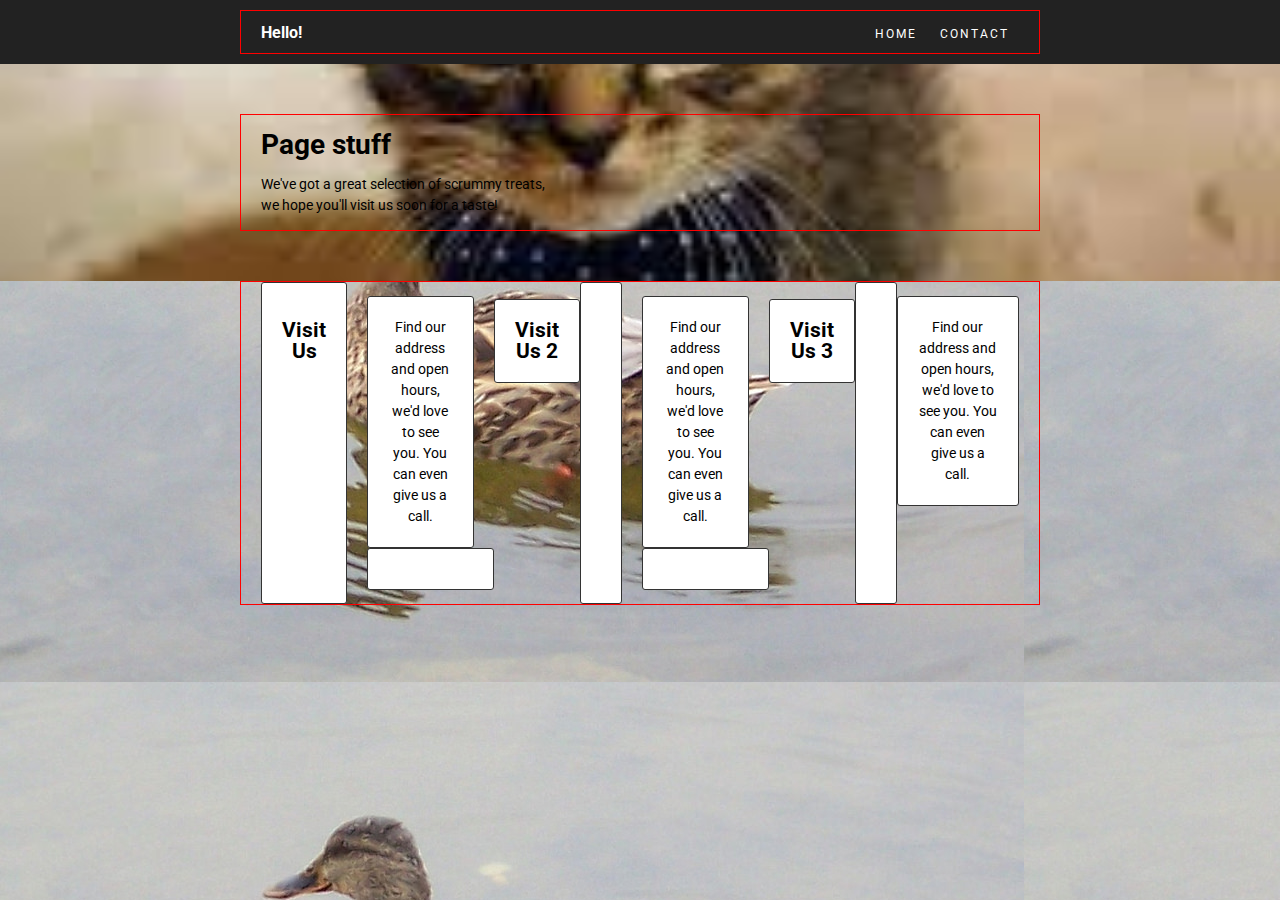
==== index.html @ b16bde74 "testing a website" ====
<!doctype html>
<html>

    <head>
        <meta name="viewport" content="width=device-width">
        <link rel="stylesheet" href="styles.css">
        <title>My Amazing Site</title>
    </head>
    
    
    <body>
        <script src="js/jquery-3.0.0.min.js"></script>
        <script src="js/menu.js"></script>
		
        <header>
            <div class="container">
 		     <h1>Hello!</h1>
             <span class="menu-button">Menu</span>

   		   <nav class="hide-on-mobile">
        		<a href="index.html">Home</a>
        		<a href="contact.html">Contact</a>
    		</nav>
            </div>
    	</header>
        <div class="hero shop">
            <div class="container">
              <h1>Page stuff</h1>

              <p>
                We've got a great selection of scrummy treats,<br>
                we hope you'll visit us soon for a taste!
            </p>
            </div>
        </div>

        <div class="panel-links container">
            <a href="/contact.html">
             <h2>Visit Us</h2>
             <p>
                Find our address and open hours, we'd love
               to see you. You can even give us a call.
            </a>

            <a href="/contact.html">
             <h2>Visit Us 2</h2>
             <p>
                Find our address and open hours, we'd love
               to see you. You can even give us a call.
            </a>

            <a href="/contact.html">
             <h2>Visit Us 3</h2>
             <p>
                Find our address and open hours, we'd love
               to see you. You can even give us a call.
            </a>
        </div>
       

    </body>

</html>
---- styles.css ----
/* import the Roboto font from Google Fonts */
@import url(https://fonts.googleapis.com/css?family=Roboto:400,700,400italic,700italic);

html {
  font-family: 'Roboto', sans-serif;
  font-size: 14px;
  line-height: 150%;
  box-sizing: border-box;
}

*, *:before, *:after {
  box-sizing: inherit;
}

body {
  margin: 0;
  background: url('img/hero.jpg');
}

header {
  background: #222;
  color: white;
  padding: 10px 30px;
  display: flex;
  align-items: baseline;
}

header h1 {
  font-size: 16px;
  flex-grow: 1;
}

header nav a {
  display: inline-block;
  color: white;
  font-size: 12px;
  text-transform: uppercase;
  letter-spacing: 2px;
  margin: 0 10px;
  text-decoration: none;
  border-bottom: 2px solid transparent;
}

header nav a:hover {
  color: lightblue;
  border-color: lightblue;
}

.container {
  width: 100%;
  max-width: 800px;
  padding: 0 20px;
  margin: 0 auto;
  border: 1px solid red;
}

.hero {
  padding: 50px 0;
  min-height: 200px;
  background: lightgreen;
}

.hero.shop {
  background-color: lightgreen;
  background-image: url('img/cat.jpeg');
  background-size: cover;
  background-position: center;
}

header .container {
  display: flex;
  align-items: baseline;
}

header .menu-button {
  display: none;
}

@media only screen and (max-width: 500px) {
  
  header .menu-button {
    display: block;
    text-transform: uppercase;
    font-size: 12px;
  }

  header nav {
    width: 100%;
  }

  header nav.hide-on-mobile {
    display: none;
  }

  header nav a {
    display: block;
    border-top: 1px solid #777;
    margin: 0;
    text-align: center;
    padding: 8px 0 3px;
  }

  header .container {
    flex-wrap: wrap;
  }

}

.panel-links {
  display: flex;
  align-content: space-between;
}

.panel-links a {
  display: block;
  text-decoration: none;
  color: black;
  text-align: center;
  background-color: white;
  border: 1px solid #333;
  border-radius: 3px;
  padding: 20px;
   margin-right: 20px;
}

.panel-links a:hover {
  background-color: lightblue;
}

.panel-links a:last-of-type {
  margin-right: 0;
}
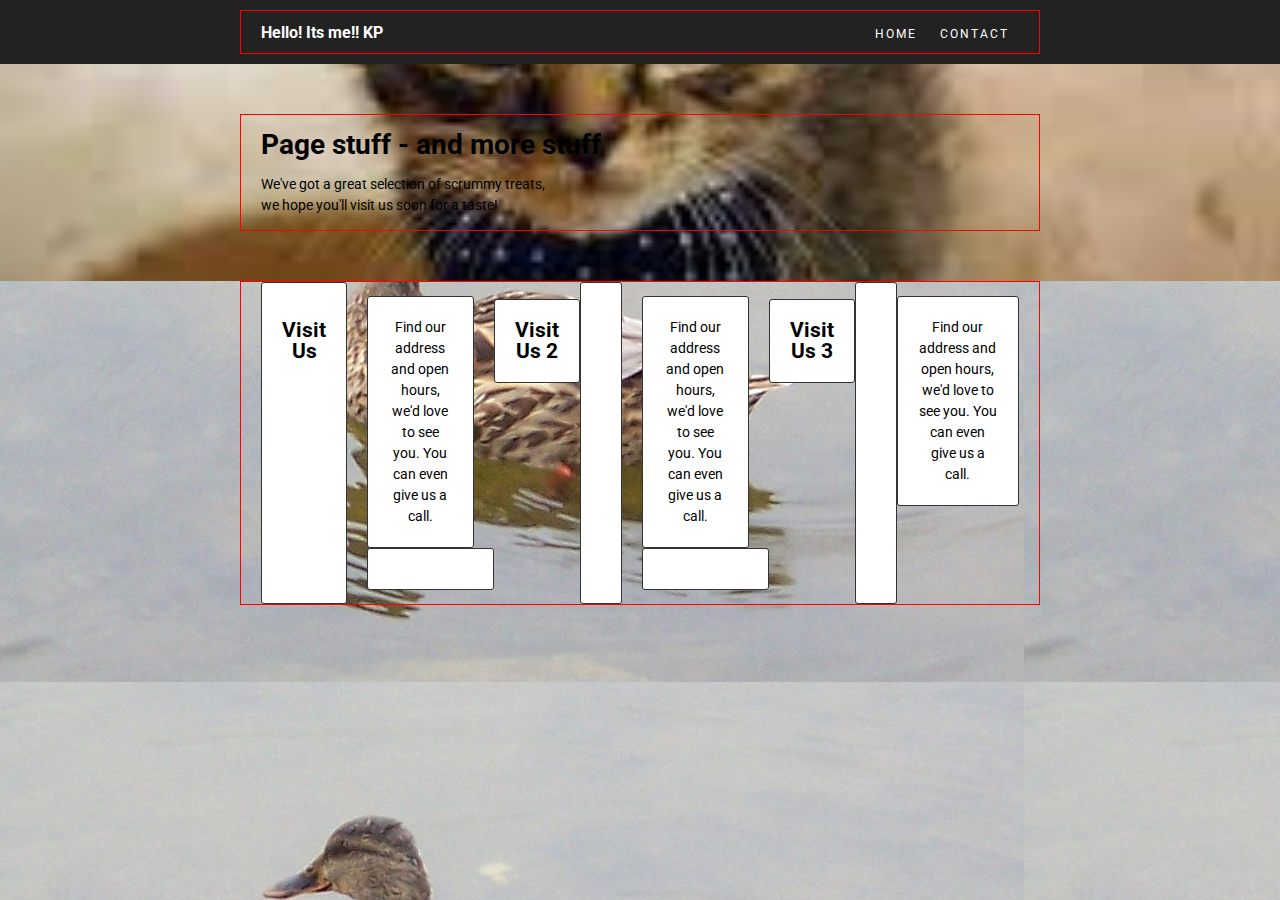
==== commit 83061156: "Update index.html" ====
--- a/index.html
+++ b/index.html
@@ -14,7 +14,7 @@
 		
         <header>
             <div class="container">
- 		     <h1>Hello!</h1>
+ 		     <h1>Hello! Its me!!  KP</h1>
              <span class="menu-button">Menu</span>
 
    		   <nav class="hide-on-mobile">
@@ -25,7 +25,7 @@
     	</header>
         <div class="hero shop">
             <div class="container">
-              <h1>Page stuff</h1>
+              <h1>Page stuff - and more stuff</h1>
 
               <p>
                 We've got a great selection of scrummy treats,<br>
